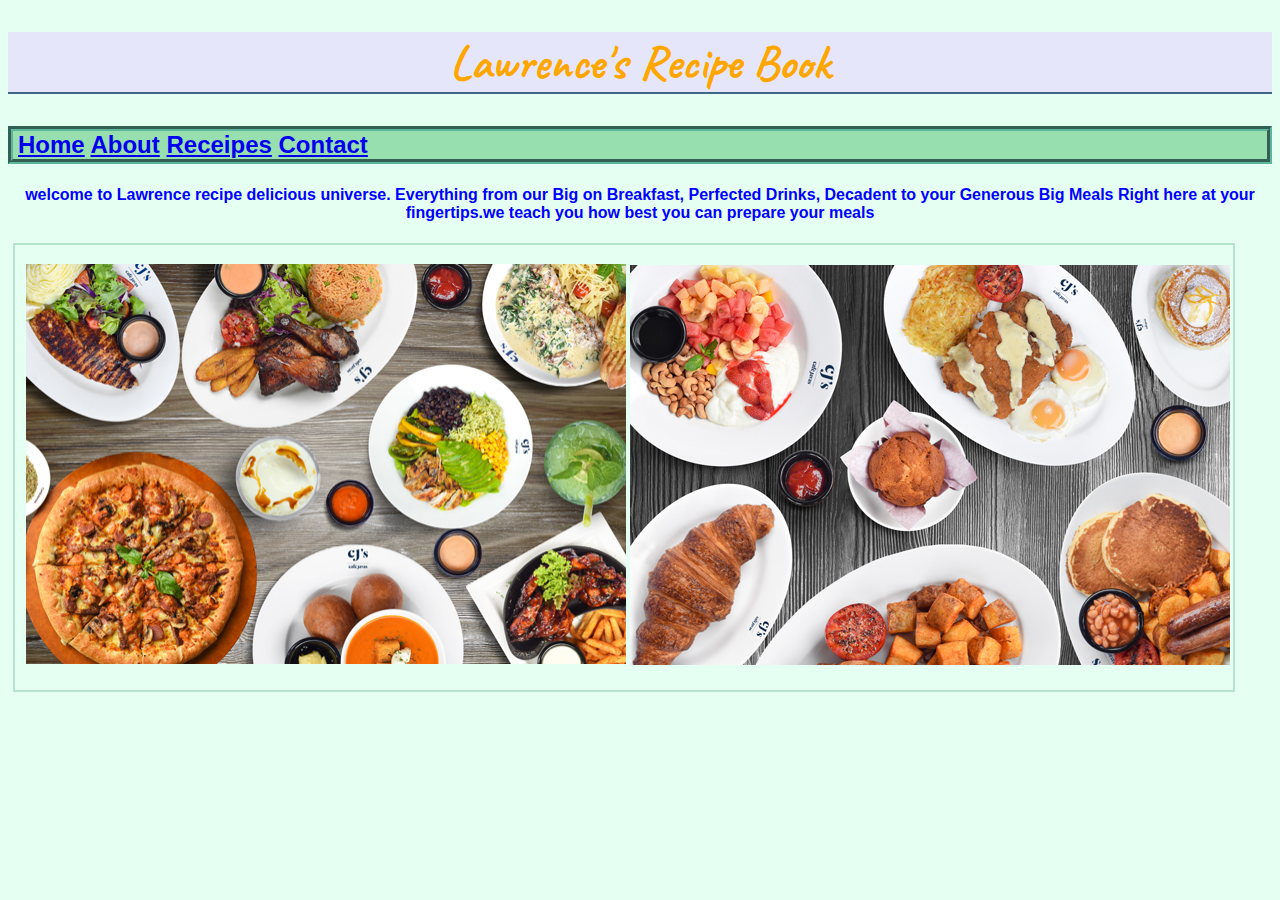
==== index.html @ 510e34c9 "linking styles" ====
<!DOCTYPE html>
<html>
    <head>
        <title>Lawrence</title>
        <meta charset="utf-8">
        <link href="https://fonts.googleapis.com/css?family=Caveat" rel="stylesheet">
        <link href="css/styles.css" rel="stylesheet">
        
        
        
    </head>
    <body>
       <!-- Main heading of the page -->
        <h1 id="main-heading" class="heading">Lawrence's Recipe Book</h1>
        
        <h2 id="contents" class="contents"><a href="Home.html">Home</a>  <a href="About.html">About</a>  <a href="Receipe.html">Receipes</a> <a href="Contact.html">Contact</a></h2><!-- Contents -->
        
        <h4  style="color:blue"><center>welcome to Lawrence recipe delicious universe. Everything from our Big on Breakfast, Perfected Drinks, Decadent to your Generous Big Meals Right here at your fingertips.we teach you how best you can prepare your meals</center> </h4>
        
        <table width="1000">
            <thead>
                <tr>
                    <th width="49" height="402">&nbsp;</th>
                  <th width="375"><p><img src="images/1579273978.jpg" width="600" height="400" alt=""/></p></th>
                    <th width="561"><img src="images/1579274125.jpg" width="600" height="400" alt=""/></th>
              </tr>
           
        </table>
        
</body>
</html>
---- css/styles.css ----
html {
    background-color:rgb(229, 255, 242);
    font-family: Helvetica, sans-serif;
}

p{
    line-height:1.5em;
}

#main-heading {
    font-family: 'Caveat', cursive;
    font-size: 3em;
    text-align: center;
    border-bottom: 2px solid #416788;
    color:rgb(255, 167, 0);
    background-color:rgb(230, 230, 250);
}
#main-heading:hover, #main-heading:focus {
    background-color: #416788;
}

.recipe {
    color:rgb(0, 49 , 83); 
    background-color:/* #7D82B8*/ rgb(204, 149, 204);
    border: 1px solid #7D82B8 ;
}
.contents {
    border: 5px groove #5FB49C;
    background-color: #98DFAF;
    padding-left: 5px;
}

ol.contents {
    padding-left: 20px;
    padding-top: 5px;
    padding-bottom: 5px;
}


table {
    margin: 5px;
    border: 2px solid #B7E3CC;
    font-family: Lato, sans-serif;
}

table:hover, table:active, table:focus {
    background-color: #B7E3CC;
}

.recipe {
    border: 2px solid #2B4162;
    padding: 1px 0px 1px 5px;
    border-radius: 7px;
}

.image {
    width: 150px;
    float: right;
    border: 10px ridge #FA9F42;
    margin-right: 5px;
    padding: 1px;
}

.image:hover, .image:active, .image:focus {
    width: 200px;
    position: relative;
}

a:hover, a:active, a:focus {
    background-color: #FA9F42;
    border:2px solid #416788;
    border-radius: 20px;
    padding: 5px;
}

#spl-para {
    line-height:1em;
    font-size:0.8em;
    font-weight: bold;
}
#spl-image {
    position:absolute;
    margin-top: -128px;
    margin-left:442px;
    width:60px;
    z-index:2;
}

/* I just learnt about the selection */
::selection {
    background-color: rgb(29, 204, 160);
    color: rgb(255, 0, 64);
}
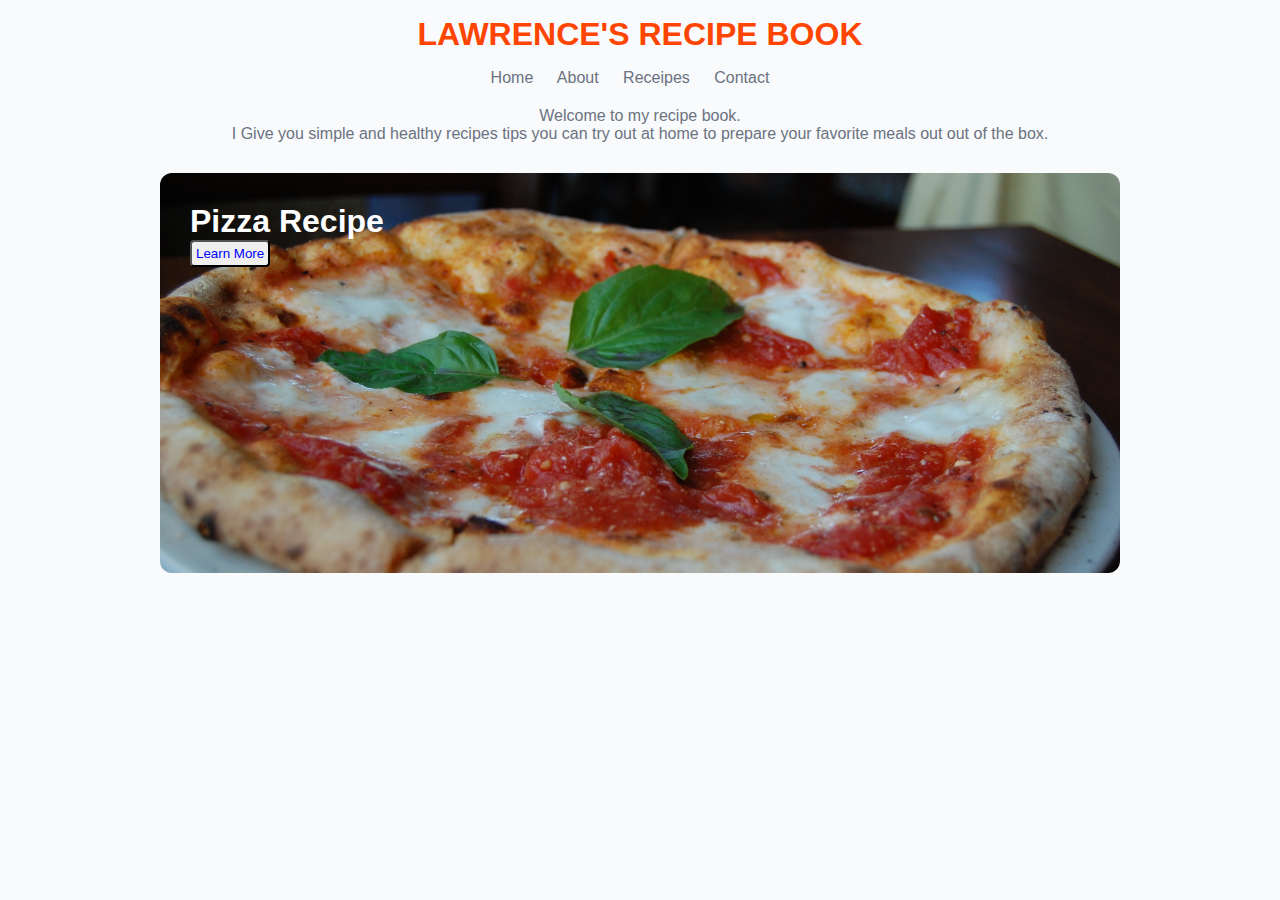
==== commit 09a6d685: "[collection]" ====
--- a/index.html
+++ b/index.html
@@ -1,31 +1,39 @@
 <!DOCTYPE html>
 <html>
-    <head>
-        <title>Lawrence</title>
-        <meta charset="utf-8">
-        <link href="https://fonts.googleapis.com/css?family=Caveat" rel="stylesheet">
-        <link href="css/styles.css" rel="stylesheet">
-        
-        
-        
-    </head>
-    <body>
-       <!-- Main heading of the page -->
-        <h1 id="main-heading" class="heading">Lawrence's Recipe Book</h1>
-        
-        <h2 id="contents" class="contents"><a href="Home.html">Home</a>  <a href="About.html">About</a>  <a href="Receipe.html">Receipes</a> <a href="Contact.html">Contact</a></h2><!-- Contents -->
-        
-        <h4  style="color:blue"><center>welcome to Lawrence recipe delicious universe. Everything from our Big on Breakfast, Perfected Drinks, Decadent to your Generous Big Meals Right here at your fingertips.we teach you how best you can prepare your meals</center> </h4>
-        
-        <table width="1000">
-            <thead>
-                <tr>
-                    <th width="49" height="402">&nbsp;</th>
-                  <th width="375"><p><img src="images/1579273978.jpg" width="600" height="400" alt=""/></p></th>
-                    <th width="561"><img src="images/1579274125.jpg" width="600" height="400" alt=""/></th>
-              </tr>
-           
-        </table>
-        
+
+<head>
+    <title>Lawrence</title>
+    <meta charset="utf-8">
+    <link href="css/styles.css" rel="stylesheet">
+</head>
+
+<body>
+    <div class="container">
+        <h1 class="big-text">Lawrence's Recipe Book</h1>
+        <div class="navbar">
+            <a class="nav-item" href="/index.html">Home</a>
+            <a class="nav-item" href="/pages/About.html">About</a>
+            <a class="nav-item" href="/pages/Recipe.html">Receipes</a>
+            <a class="nav-item" href="/pages/Contact.html">Contact</a>
+        </div>
+
+        <div class="content">
+            <p>Welcome to my recipe book.<br>I Give you simple and healthy recipes tips you can try out at home to
+                prepare your favorite meals out out of the box.
+            </p>
+        </div>
+        <div class="content-banner">
+            <div class="banner-info">
+                <h1>Pizza Recipe</h1>
+                <button>
+                    <a href="./pages/Recipe.html">Learn More</a>
+                </button>
+            </div>
+
+        </div>
+
+    </div>
+
 </body>
+
 </html>--- a/css/styles.css
+++ b/css/styles.css
@@ -1,93 +1,170 @@
-html {
-    background-color:rgb(229, 255, 242);
-    font-family: Helvetica, sans-serif;
+* {
+    margin: 0;
+    padding: 0;
 }
 
-p{
-    line-height:1.5em;
+body {
+    font-family: Helvetica, sans-serif;
+    font-size: 16px;
+    background-color: #f8fafc;
+    color: #6b7280;
 }
 
-#main-heading {
-    font-family: 'Caveat', cursive;
-    font-size: 3em;
-    text-align: center;
-    border-bottom: 2px solid #416788;
-    color:rgb(255, 167, 0);
-    background-color:rgb(230, 230, 250);
-}
-#main-heading:hover, #main-heading:focus {
-    background-color: #416788;
+/* reset <a> */
+a {
+    text-decoration: none;
+    color: #6b7280;
 }
 
-.recipe {
-    color:rgb(0, 49 , 83); 
-    background-color:/* #7D82B8*/ rgb(204, 149, 204);
-    border: 1px solid #7D82B8 ;
-}
-.contents {
-    border: 5px groove #5FB49C;
-    background-color: #98DFAF;
-    padding-left: 5px;
+.container {
+    max-width: 960px;
+    margin: auto;
 }
 
-ol.contents {
-    padding-left: 20px;
-    padding-top: 5px;
-    padding-bottom: 5px;
+.big-text {
+    text-align: center;
+    text-transform: uppercase;
+    margin-top: 16px;
+    margin-bottom: 16px;
+    font-weight: bold;
+    color: orangered;
+    font-family: 'Lucida Sans', 'Lucida Sans Regular', 'Lucida Grande', 'Lucida Sans Unicode', Geneva, Verdana, sans-serif;
+
 }
 
-
-table {
-    margin: 5px;
-    border: 2px solid #B7E3CC;
-    font-family: Lato, sans-serif;
+/* nav bar styles */
+.navbar {
+    margin-bottom: 20px;
+    text-align: center;
 }
 
-table:hover, table:active, table:focus {
-    background-color: #B7E3CC;
+.nav-item {
+    margin-right: 20px;
 }
 
-.recipe {
-    border: 2px solid #2B4162;
-    padding: 1px 0px 1px 5px;
-    border-radius: 7px;
+.nav-item:hover {
+    color: #f97316;
+}
+
+.content {
+    margin-bottom: 30px;
+}
+
+.content p {
+    text-align: center;
+}
+
+.content-banner {
+    background-image: url("../images/Pizza_Margherita_stu_spivack.jpg");
+    height: 400px;
+    background-size: cover;
+    background-position: center;
+    background-repeat: no-repeat;
+    border-radius: 12px;
+}
+
+.banner-info {
+    padding-top: 30px;
+    padding-left: 30px;
+    color: white;
+}
+
+.banner-info button a {
+    color: blue;
+}
+
+.banner-info button {
+    padding: 4px;
+    border-radius: 4px;
+}
+
+.categories-receipe {
+    margin-top: 20px;
+    margin-left: 80px;
+    text-align: left;
+}
+
+ul li {
+    padding-left: 200px;
+    list-style-type: none;
+    padding-top: 20px;
+    color: blue;
+}
+
+.bg-image {
+    background-image: url("../images/1573742029.jpg");
+    height: 400px;
+    background-size: cover;
+    background-position: center;
+    background-repeat: no-repeat;
+    border-radius: 12px;
+}
+
+.more {
+    color: black;
+}
+
+/* contact page */
+.contact-form p {
+    text-align: center;
+}
+
+.contact-form form {
+    margin-top: 20px;
+    width: 100%;
+}
+
+.custom-input {
+    width: 50%;
+    display: block;
+    padding: 8px;
+    margin-top: 4px;
+    margin-bottom: 6px;
+}
+
+textarea {
+    width: 50%;
+    padding: 8px;
+}
+
+.button-area {
+    padding-left: 6px;
+    padding-right: 6px;
+    color: blue;
+    padding-top: 4px;
+    padding-bottom: 4px;
+    background-color: grey;
+    border: none;
+}
+
+.recipe-steps {
+    margin-top: 20px;
+}
+
+.recipe-title {
+    color: orangered;
+    padding-top: 10px;
+    padding-bottom: 10px;
+}
+
+.recipe-title:hover {
+    color: black;
+}
+
+.table-image {
+    height: 300px;
+    width: 100%;
+    object-fit: cover;
 }
 
 .image {
-    width: 150px;
-    float: right;
-    border: 10px ridge #FA9F42;
-    margin-right: 5px;
-    padding: 1px;
+    height: 600px;
+    width: 100%;
 }
 
-.image:hover, .image:active, .image:focus {
-    width: 200px;
-    position: relative;
-}
+.button a {
+    padding: 10px;
+    border-radius: 4px;
+    color: blue;
 
-a:hover, a:active, a:focus {
-    background-color: #FA9F42;
-    border:2px solid #416788;
-    border-radius: 20px;
-    padding: 5px;
-}
-
-#spl-para {
-    line-height:1em;
-    font-size:0.8em;
-    font-weight: bold;
-}
-#spl-image {
-    position:absolute;
-    margin-top: -128px;
-    margin-left:442px;
-    width:60px;
-    z-index:2;
-}
-
-/* I just learnt about the selection */
-::selection {
-    background-color: rgb(29, 204, 160);
-    color: rgb(255, 0, 64);
 }